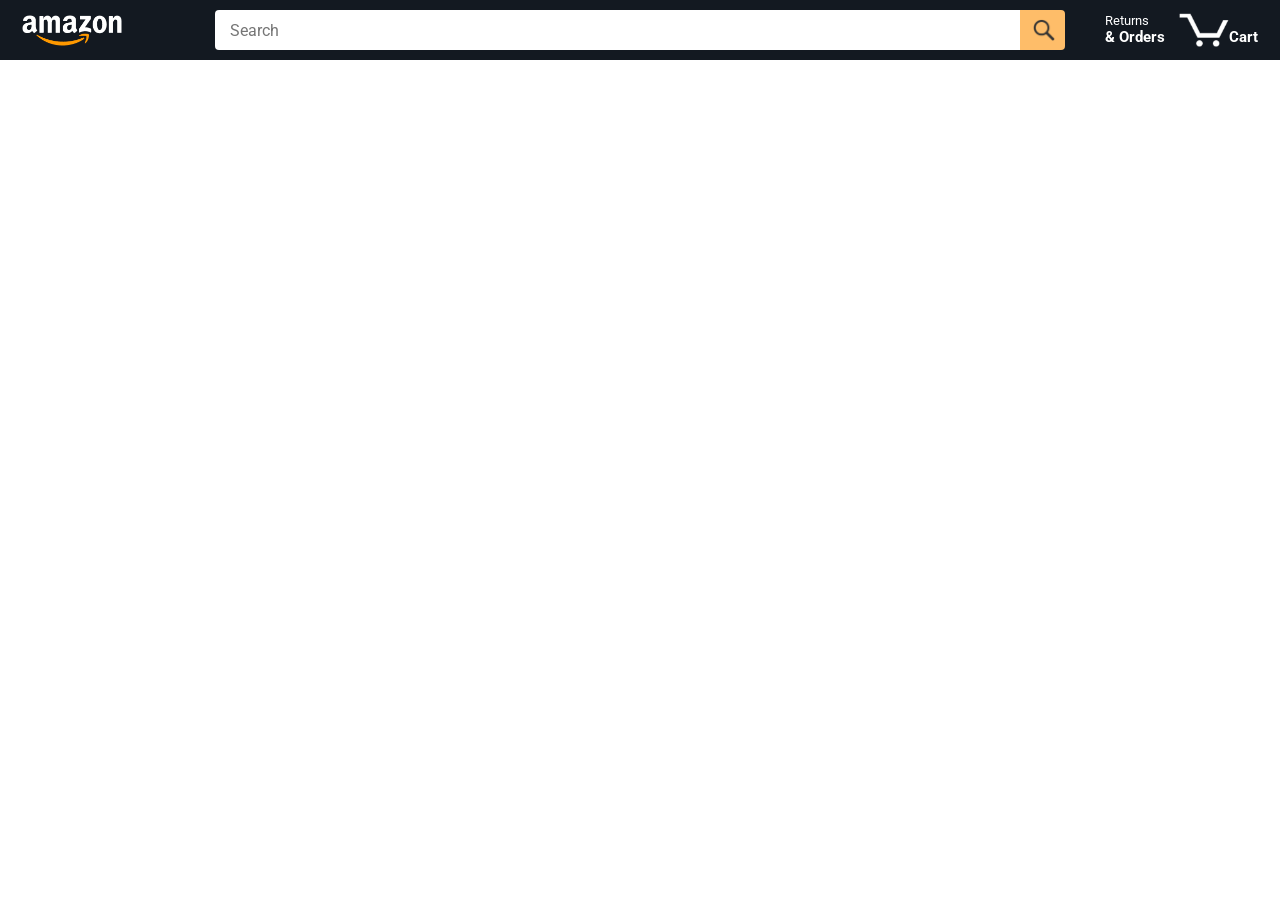
==== index.html @ a530d524 "Rename amazon.html to index.html" ====
<!DOCTYPE html>
<html lang="en">

<head>
  <meta charset="UTF-8">
  <meta name="viewport" content="width=device-width, initial-scale=1.0">
  <title>Amazon</title>
  <link rel="preconnect" href="https://fonts.googleapis.com">
  <link rel="preconnect" href="https://fonts.gstatic.com" crossorigin>
  <link
    href="https://fonts.googleapis.com/css2?family=Roboto:ital,wght@0,100;0,300;0,400;0,500;0,700;0,900;1,100;1,300;1,400;1,500;1,700;1,900&display=swap"
    rel="stylesheet">
  <link rel="stylesheet" href="styles/header.css">
  <link rel="stylesheet" href="styles/general.css">
  <link rel="stylesheet" href="styles/amazon-search.css">
</head>

<body>
  <div class="header-container">
    <div class="left-section">
      <a class="amazon-link header-link" href="amazon.html">
        <img class="amazon-logo" src="images/amazon-logo-white.png">
        <img class="amazon-mobile-logo" src="images/amazon-mobile-logo-white.png">
      </a>
    </div>
    <div class="middle-section js-search-wrap">
      <input class="search-bar js-search-input" type="text" placeholder="Search" autocomplete="off">
      <button class="search-icon js-search-btn" aria-label="Search">
        <img class="search-icon-image" src="icons/search-icon.png">
      </button>

      <div class="js-search-results" aria-live="polite" role="listbox" hidden>
        <div class="search-results-header">Top results</div>
        <div class="search-results-list js-search-results-list"></div>
        <div class="search-results-empty js-search-results-empty" hidden>No products found</div>
      </div>
    </div>

    <div class="right-section">
      <a class="orders-link header-link" href="orders.html">
        <span class="returns">Returns</span>
        <span class="orders">& Orders</span>
      </a>
      <a class="cart-link header-link" href="checkout.html">
        <img class="cart-icon" src="icons/cart-icon.png">
        <div class="cart-quantity js-cart-quantity"></div>
        <div class="cart-text">Cart</div>
      </a>
    </div>
  </div>

  <div class="main-container">
    <div class="products-grid js-products-grid">
    </div>
  </div>
  <script type="module" src="scripts/amazon.js"></script>
</body>

</html>
---- styles/header.css ----
.header-container{
  background-color: rgb(19, 25, 33);
  color: white;
  padding-left: 15px;
  padding-right: 15px;
  display: flex;
  align-items: center;
  justify-content: space-between;
  position: fixed;
  top: 0;
  left: 0;
  right: 0;
  height: 60px;
}
.left-section{
  width: 180px;
}
@media (max-width: 800px){
  .left-section{
    width: unset;
  }
}
.amazon-logo{
  width: 100px;
  margin-top: 5px;
  /*margin-left: 15px;
  margin-top: 15px;*/
}
.amazon-mobile-logo{
  display: none;
}
@media (max-width: 575px){
  .amazon-logo{
    display: none;
  }
  .amazon-mobile-logo{
    display: block;
    height: 35px;
    margin-top: 5px;
  }
  /*.search-bar{
    margin-left: -135px;
  }*/
}
/*@media (min-width: 585px){
  .search-bar{
    margin-left: -65px;
  }
}*/
.header-link{
  display: inline-block;
  padding: 6px;
  border-radius: 2px;
  cursor: pointer;
  text-decoration: none;
  border: 1px solid rgba(0, 0, 0, 0);
}
.header-link:hover{
  border:solid;
  border-color: white;
  border-width: 1px;
}
.middle-section{
  display: flex;
  flex: 1;
  max-width: 850px;
  margin-left: 10px;
  margin-right: 10px;
}
.search-bar{
  flex: 1;
  width: 0;
  font-size: 16px;
  height: 38px;
  padding-left: 15px;
  border: none;
  border-top-left-radius: 4px;
  border-bottom-left-radius: 4px;
  border-top-right-radius: 0px;
  border-bottom-right-radius: 0px;
}
.search-icon{
  background-color: rgb(254, 189, 105);
  border: none;
  border-top-right-radius: 4px;
  border-bottom-right-radius: 4px;
  width:45px;
  height: 40px;
  flex-shrink: 0;
}
.search-icon-image{
  height:22px;
  margin-left: 2px;
  margin-top: 3px;
}
.right-section{
  width: 180px;
  display: flex;
  flex-shrink: 0;
  justify-content: end;
}
.orders-link{
  color:white;
}
.returns{
  display: block;
  font-size: 13px;
}
.orders{
  display: block;
  font-weight: bold;
  font-size: 15px;
}
.cart-link{
  color:white;
  display: flex;
  align-items: center;
  position: relative;
  text-decoration: none;
}
.cart-text{
  font-weight: bold;
  font-size: 15px;
  margin-top: 15px;
}
.cart-icon{
  width: 50px;
}
.cart-quantity{
  color: rgb(240, 136, 4);
  font-weight: bold;
  font-size: 16px;
  position: absolute;
  top: 4px;
  left: 22px;
  width:25px;
  text-align: center;
}
---- styles/general.css ----
body{
  font-family: Roboto,arial;
  color:rgb(33,33,33);
  margin: 0px;
}
p{
  margin: 0px;
}
button,select{
  cursor: pointer;
}
input,select,button{
  font-family: Roboto,arial;
}
.main-container{
  margin-top: 60px;
}
.products-grid{
  display: grid;
  grid-template-columns: repeat(8, 1fr);
}
@media (max-width: 2000px) {
  .products-grid {
    grid-template-columns: repeat(7, 1fr);
  }
}
@media (max-width: 1600px) {
  .products-grid {
    grid-template-columns: repeat(6, 1fr);
  }
}

@media (max-width: 1300px) {
  .products-grid {
    grid-template-columns: repeat(5, 1fr);
  }
}

@media (max-width: 1000px) {
  .products-grid {
    grid-template-columns: repeat(4, 1fr);
  }
}

@media (max-width: 800px) {
  .products-grid {
    grid-template-columns: repeat(3, 1fr);
  }
}

@media (max-width: 575px) {
  .products-grid {
    grid-template-columns: repeat(2, 1fr);
  }
}

@media (max-width: 450px) {
  .products-grid {
    grid-template-columns: repeat(1, 1fr);
  }
}
/*@media (min-width: 425px) and (max-width: 525px) {
  .products-grid {
    grid-template-columns: repeat(2, 1fr);
  }
}*/

.products-container{
  display: flex;
  flex-direction: column;
  padding-top: 40px;
  padding-bottom: 25px;
  padding-left: 25px;
  padding-right: 25px;
  border-right: 1px solid rgb(231, 231, 231);
  border-bottom: 1px solid rgb(231, 231, 231);
}
.products-image{
  height: 180px;
  display: flex;
  justify-content: center;
  align-items: center;
  margin-bottom: 20px;
}
.products-image img{
  max-width: 100%;
  max-height: 100%;
}
.products-name{
  height: 40px;
  margin-bottom: 5px;
}
.products-name-in-2-lines{
  display:-webkit-box;
  -webkit-line-clamp: 2;
  -webkit-box-orient: vertical;
  overflow: hidden;
}
.button-primary {
  color: rgb(33, 33, 33);
  background-color: rgb(255, 216, 20);
  border: 1px solid rgb(252, 210, 0);
  border-radius: 8px;
  cursor: pointer;
  box-shadow: 0 2px 5px rgba(213, 217, 217, 0.5);
}

.button-primary:hover {
  background-color: rgb(247, 202, 0);
  border: 1px solid rgb(242, 194, 0);
}

.button-primary:active {
  background: rgb(255, 216, 20);
  border-color: rgb(252, 210, 0);
  box-shadow: none;
}

.button-secondary {
  color: rgb(33, 33, 33);
  background: white;
  border: 1px solid rgb(213, 217, 217);
  border-radius: 8px;
  cursor: pointer;
  box-shadow: 0 2px 5px rgba(213, 217, 217, 0.5);
}

.button-secondary:hover {
  background-color: rgb(247, 250, 250);
}

.button-secondary:active {
  background-color: rgb(237, 253, 255);
  box-shadow: none;
}


/*.products-full-name{
  display: block;
  overflow: visible;
  margin-bottom: 23px;
}
.see-more-msg {
  opacity: 1;
  width: 69px;
}*/
.ratings{
  display: flex;
  align-items: center;
  margin-bottom: 10px;
}
.ratings img{
  width: 100px;
  margin-right: 6px;
}
.rating-number{
  color: rgb(1, 124, 182);
  cursor: pointer;
  margin-top: 3px;
}
.link-primary {
  color: rgb(1, 124, 182);
  cursor: pointer;
}

.link-primary:hover {
  color: rgb(196, 80, 0);
}
.price{
  font-weight: 700;
  margin-bottom: 10px;
}
.product-quantity-selector{
  margin-bottom: 17px;
}
select {
  color: rgb(33, 33, 33);
  background-color: rgb(240, 240, 240);
  border: 1px solid rgb(213, 217, 217);
  border-radius: 8px;
  padding: 3px 5px;
  font-size: 15px;
  cursor: pointer;
  box-shadow: 0 2px 5px rgba(213, 217, 217, 0.5);
}
select:focus,
input:focus {
  outline: 2px solid rgb(255, 153, 0);
}
.products-separator{
  flex:1;
}
.added-to-cart{
  color: rgb(6, 125, 98);
  font-size: 16px;
  display: flex;
  align-items: center;
  margin-bottom: 8px;
  opacity: 0;
}
.added-to-cart img{
  height: 20px;
  margin-right: 5px;
}
.added-to-cart-msg{
  opacity: 1;
}
.add-to-cart-button {
  width: 100%;
  padding: 8px;
  border-radius: 50px;
}
.extraInfoHTML {
  color: rgb(196, 80, 0);
}
---- styles/amazon-search.css ----
.js-search-wrap {
  position: relative;
  display: flex;
  align-items: stretch;
  flex: 1;
  max-width: 850px;
  margin-left: 10px;
  margin-right: 10px
}

.js-search-results {
  position: absolute;
  top: 48px;
  left: 0;
  right: 0;
  background: #fff;
  border: 1px solid #e5e8ed;
  border-radius: 10px;
  box-shadow: 0 8px 30px rgba(0, 0, 0, 0.12);
  z-index: 50;
  max-height: 340px;
  overflow: auto
}

.js-search-results[hidden] {
  display: none
}

.search-results-header {
  padding: 10px 14px;
  font-size: 12px;
  font-weight: 700;
  color: #565959;
  border-bottom: 1px solid #e5e8ed;
  background: #f7f8fa
}

.js-search-results-list {
  padding: 6px
}

.search-result-item {
  display: flex;
  gap: 10px;
  align-items: center;
  padding: 10px 10px;
  border-radius: 8px;
  cursor: pointer;
  transition: background .15s
}

.search-result-item:hover {
  background: rgba(255, 153, 0, 0.08)
}

.search-result-img {
  width: 46px;
  height: 46px;
  object-fit: contain;
  background: #f7f8fa;
  border-radius: 8px;
  padding: 4px;
  flex-shrink: 0
}

.search-result-name {
  font-size: 13px;
  font-weight: 600;
  color: #0f1111;
  line-height: 1.25;
  display: -webkit-box;
  -webkit-line-clamp: 2;
  -webkit-box-orient: vertical;
  overflow: hidden
}

.search-result-price {
  font-size: 12px;
  font-weight: 700;
  color: #0f1111;
  margin-top: 2px
}

.js-search-results-empty {
  padding: 16px;
  color: #767676;
  font-weight: 600;
  font-size: 13px;
  text-align: center
}
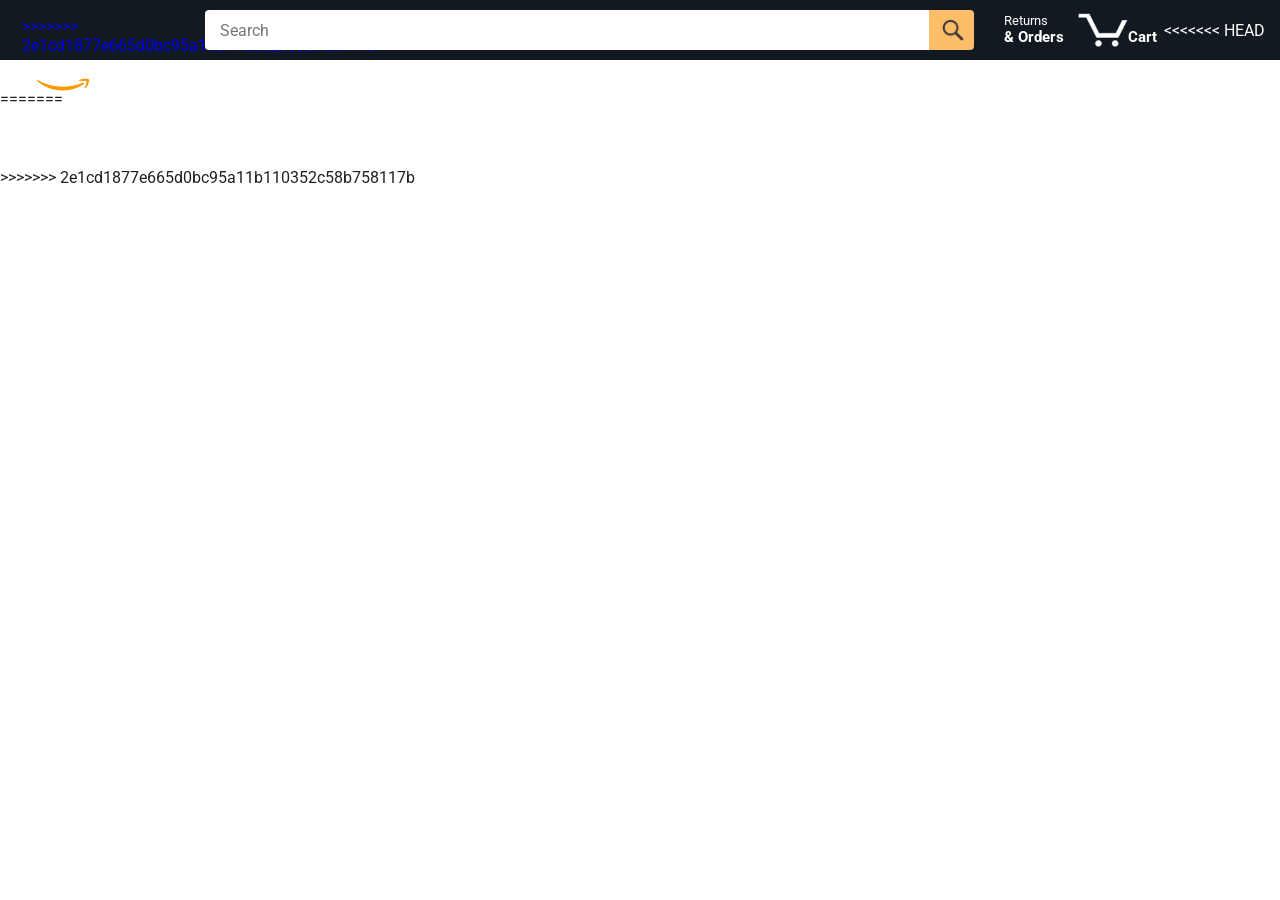
==== commit 606b4e80: "Merged and updated amazon project files" ====
--- a/index.html
+++ b/index.html
@@ -13,12 +13,21 @@
   <link rel="stylesheet" href="styles/header.css">
   <link rel="stylesheet" href="styles/general.css">
   <link rel="stylesheet" href="styles/amazon-search.css">
+<<<<<<< HEAD
+  <link rel="stylesheet" href="styles/profile.css">
+
+=======
+>>>>>>> 2e1cd1877e665d0bc95a11b110352c58b758117b
 </head>
 
 <body>
   <div class="header-container">
     <div class="left-section">
+<<<<<<< HEAD
+      <a class="amazon-link header-link" href="index.html">
+=======
       <a class="amazon-link header-link" href="amazon.html">
+>>>>>>> 2e1cd1877e665d0bc95a11b110352c58b758117b
         <img class="amazon-logo" src="images/amazon-logo-white.png">
         <img class="amazon-mobile-logo" src="images/amazon-mobile-logo-white.png">
       </a>
@@ -47,6 +56,26 @@
         <div class="cart-text">Cart</div>
       </a>
     </div>
+<<<<<<< HEAD
+
+  </div>
+
+  <div class="main-container">
+    <div class="js-login-success-banner" hidden></div>
+    <div style="height: 10px;"></div>
+
+    <div class="products-grid js-products-grid">
+
+    </div>
+  </div>
+  <script type="module" src="scripts/amazon.js"></script>
+  <script type="module" src="scripts/loginSuccessBanner.js"></script>
+  <script type="module" src="scripts/profile.js"></script>
+</body>
+
+
+</html>
+=======
   </div>
 
   <div class="main-container">
@@ -57,3 +86,4 @@
 </body>
 
 </html>
+>>>>>>> 2e1cd1877e665d0bc95a11b110352c58b758117b
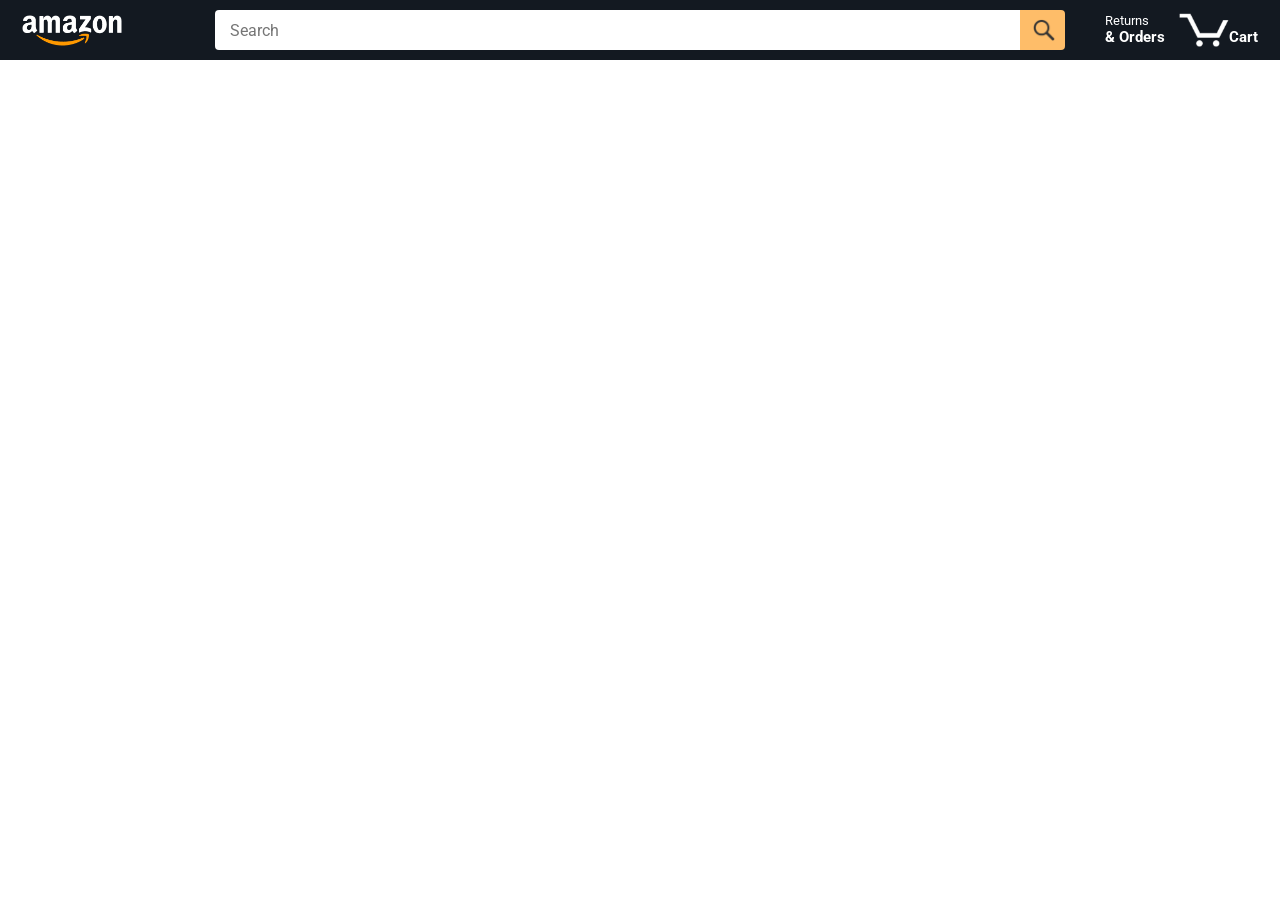
==== commit 1868e1ce: "Merged and updated amazon project files" ====
--- a/index.html
+++ b/index.html
@@ -13,21 +13,14 @@
   <link rel="stylesheet" href="styles/header.css">
   <link rel="stylesheet" href="styles/general.css">
   <link rel="stylesheet" href="styles/amazon-search.css">
-<<<<<<< HEAD
   <link rel="stylesheet" href="styles/profile.css">
 
-=======
->>>>>>> 2e1cd1877e665d0bc95a11b110352c58b758117b
 </head>
 
 <body>
   <div class="header-container">
     <div class="left-section">
-<<<<<<< HEAD
       <a class="amazon-link header-link" href="index.html">
-=======
-      <a class="amazon-link header-link" href="amazon.html">
->>>>>>> 2e1cd1877e665d0bc95a11b110352c58b758117b
         <img class="amazon-logo" src="images/amazon-logo-white.png">
         <img class="amazon-mobile-logo" src="images/amazon-mobile-logo-white.png">
       </a>
@@ -56,7 +49,6 @@
         <div class="cart-text">Cart</div>
       </a>
     </div>
-<<<<<<< HEAD
 
   </div>
 
@@ -74,16 +66,4 @@
 </body>
 
 
-</html>
-=======
-  </div>
-
-  <div class="main-container">
-    <div class="products-grid js-products-grid">
-    </div>
-  </div>
-  <script type="module" src="scripts/amazon.js"></script>
-</body>
-
-</html>
->>>>>>> 2e1cd1877e665d0bc95a11b110352c58b758117b
+</html>
